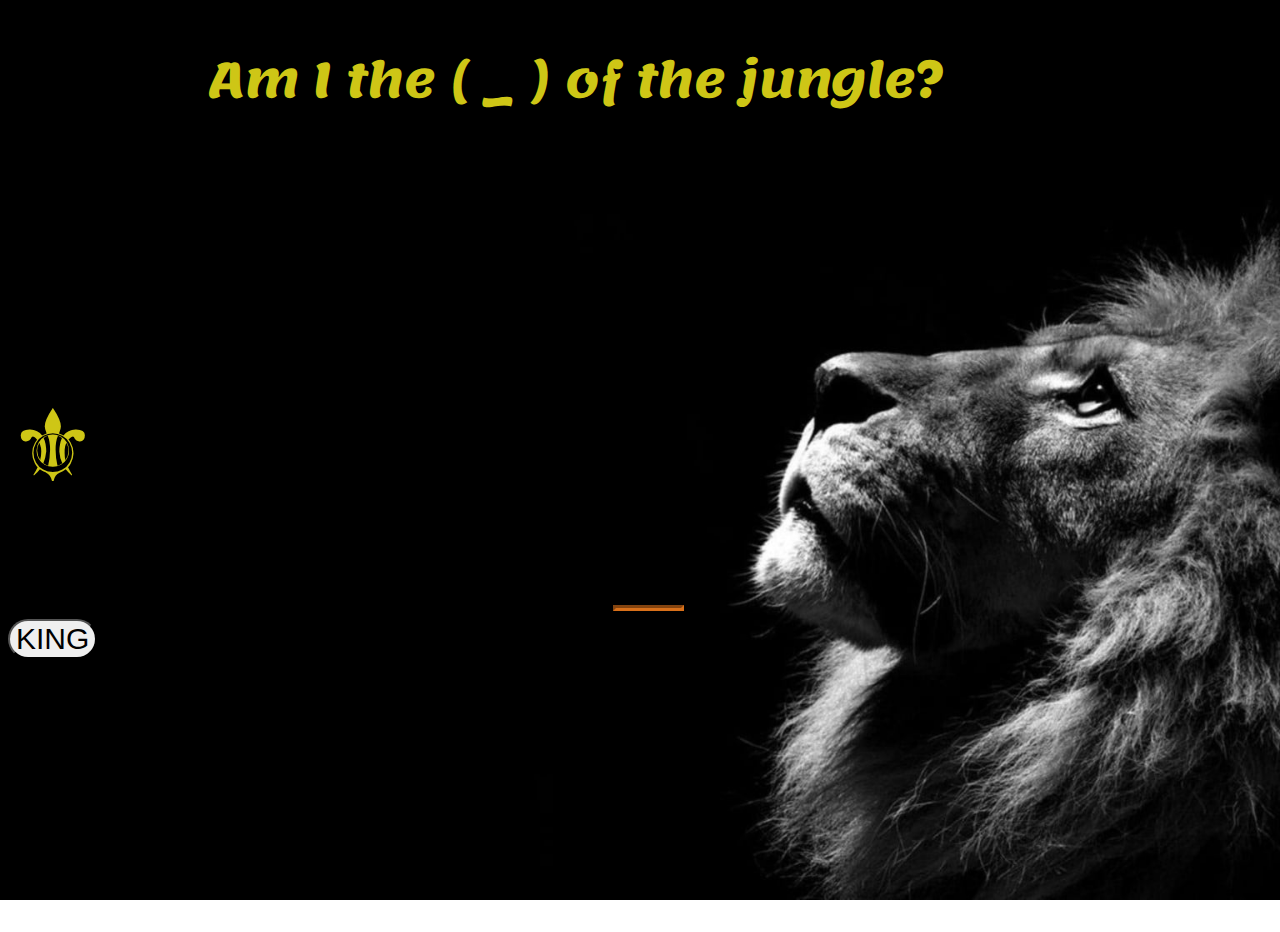
==== index.html @ d76453df "first commit" ====
<!DOCTYPE html>
<html lang="en" dir="ltr">


   <title>madlion</title>
                    <!-- Required meta tags -->
  <meta charset="utf-8">
  <meta name="viewport" content="width=device-width, initial-scale=1, shrink-to-fit=no">
                    <!-- Google Fonts -->
  <link href="https://fonts.googleapis.com/css2?family=Lemonada:wght@600&family=Ubuntu&display=swap" rel="stylesheet">


  <!-- Bootstrap CSS from a CDN. This way you don't have to include the bootstrap file yourself -->
  <link rel="stylesheet" href="https://stackpath.bootstrapcdn.com/bootstrap/4.5.1/css/bootstrap.min.css" integrity="sha384-VCmXjywReHh4PwowAiWNagnWcLhlEJLA5buUprzK8rxFgeH0kww/aWY76TfkUoSX" crossorigin="anonymous">
                   <!-- Your own stylesheet -->
<link rel="stylesheet" href="style.css">
 <link
    rel="stylesheet"
    href="https://cdnjs.cloudflare.com/ajax/libs/animate.css/4.0.0/animate.min.css"/>

</head>

<body>
  <div class="container d-flex align-items-center h-200">
    <div class="row">
      <header class="text-center col-12">
        <h1 class="text-uppercase">Am I the ( _ ) of the jungle?</h1>
         <div class="buffer col-12"></div>
          <section class="text-center col-12">
        <p>⚜</p>
         <hr>
         <a href="index(1).html"><button class="btn btn-outline-warning btn-xl animate__animated animate__fadeInDownBig">king</button></a>
       </header>
      </section>
     </div>
  </div>
</body>

</html>
---- style.css ----
body,
html {
  width: 100%;
  height: 100%;
  font-family: 'Montserrat', sans-serif;
  background: url(madlion.jpg) no-repeat center center fixed;
  -webkit-background-size: cover;
  -moz-background-size: cover;
  -o-background-size: cover;
  background-size: cover;
}

p {
  color: #CEC616;
  font-size: 100px;
}

h1 {
  color: #CEC616;
  font-size: 3rem;
  padding-left: 200px;
  font-family: 'Lemonada', cursive;
}

hr {
  border-color: #d8701a;
  border-width: 3px;
  max-width: 65px;
}

.buffer {
  height: 8rem;

}

.btn {
  font-size: 30px;
  border-radius: 100px;
  text-transform: uppercase;
  /* padding-right: 200px; */
}

.btn-primary {
  background-color: #d8701a;
  border: 0;
 padding-right: 400px;
}

.btn-primary:hover {
  background-color: #964c0f;
  border-color: #964c0f;
  border-width: 4px;
  justify-content: center;
 /* padding-right: 200px; */
}
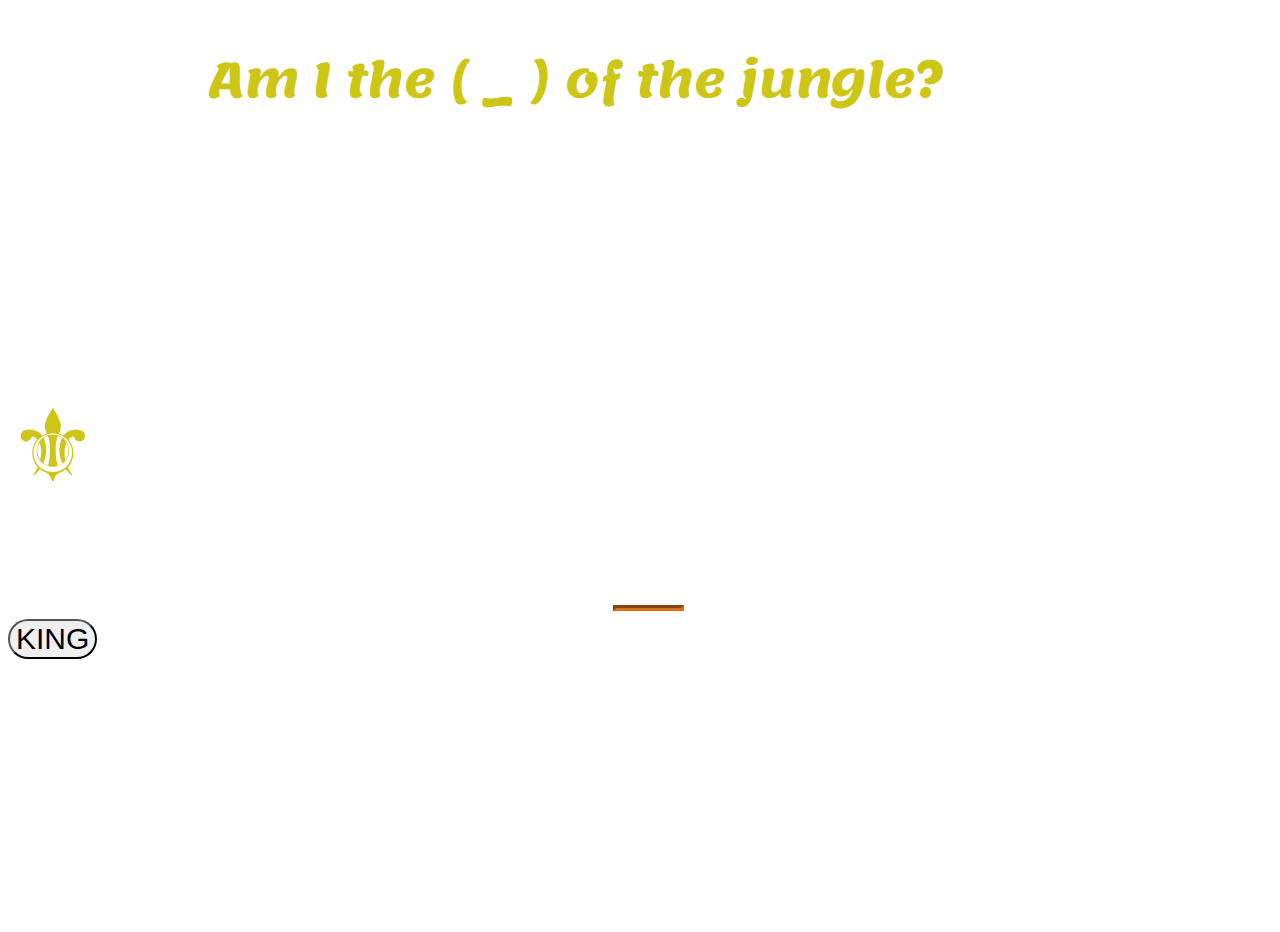
==== commit 072271e9: "" ====
--- a/index.html
+++ b/index.html
@@ -13,7 +13,7 @@
   <!-- Bootstrap CSS from a CDN. This way you don't have to include the bootstrap file yourself -->
   <link rel="stylesheet" href="https://stackpath.bootstrapcdn.com/bootstrap/4.5.1/css/bootstrap.min.css" integrity="sha384-VCmXjywReHh4PwowAiWNagnWcLhlEJLA5buUprzK8rxFgeH0kww/aWY76TfkUoSX" crossorigin="anonymous">
                    <!-- Your own stylesheet -->
-<link rel="stylesheet" href="style.css">
+<link rel="stylesheet" href="Css/style.css">
  <link
     rel="stylesheet"
     href="https://cdnjs.cloudflare.com/ajax/libs/animate.css/4.0.0/animate.min.css"/>
@@ -27,11 +27,11 @@
         <h1 class="text-uppercase">Am I the ( _ ) of the jungle?</h1>
          <div class="buffer col-12"></div>
           <section class="text-center col-12">
-        <p>⚜</p>
+            <p>⚜</p>
          <hr>
-         <a href="index(1).html"><button class="btn btn-outline-warning btn-xl animate__animated animate__fadeInDownBig">king</button></a>
-       </header>
-      </section>
+         <a href="main_index(1).html"><button class="btn btn-outline-warning btn-xl animate__animated animate__fadeInDownBig">king</button></a>
+      </header>
+          </section>
      </div>
   </div>
 </body>
--- a/Css/style.css
+++ b/Css/style.css
@@ -0,0 +1,55 @@
+body,
+html {
+  width: 100%;
+  height: 100%;
+  font-family: 'Montserrat', sans-serif;
+  background: url("img/madlion.jpg") no-repeat center center fixed;
+  -webkit-background-size: cover;
+  -moz-background-size: cover;
+  -o-background-size: cover;
+  background-size: cover;
+}
+
+p {
+  color: #CEC616;
+  font-size: 100px;
+}
+
+h1 {
+  color: #CEC616;
+  font-size: 3rem;
+  padding-left: 200px;
+  font-family: 'Lemonada', cursive;
+}
+
+hr {
+  border-color: #d8701a;
+  border-width: 3px;
+  max-width: 65px;
+}
+
+.buffer {
+  height: 8rem;
+
+}
+
+.btn {
+  font-size: 30px;
+  border-radius: 100px;
+  text-transform: uppercase;
+  /* padding-right: 200px; */
+}
+
+.btn-primary {
+  background-color: #d8701a;
+  border: 0;
+ padding-right: 400px;
+}
+
+.btn-primary:hover {
+  background-color: #964c0f;
+  border-color: #964c0f;
+  border-width: 4px;
+  justify-content: center;
+ /* padding-right: 200px; */
+}
